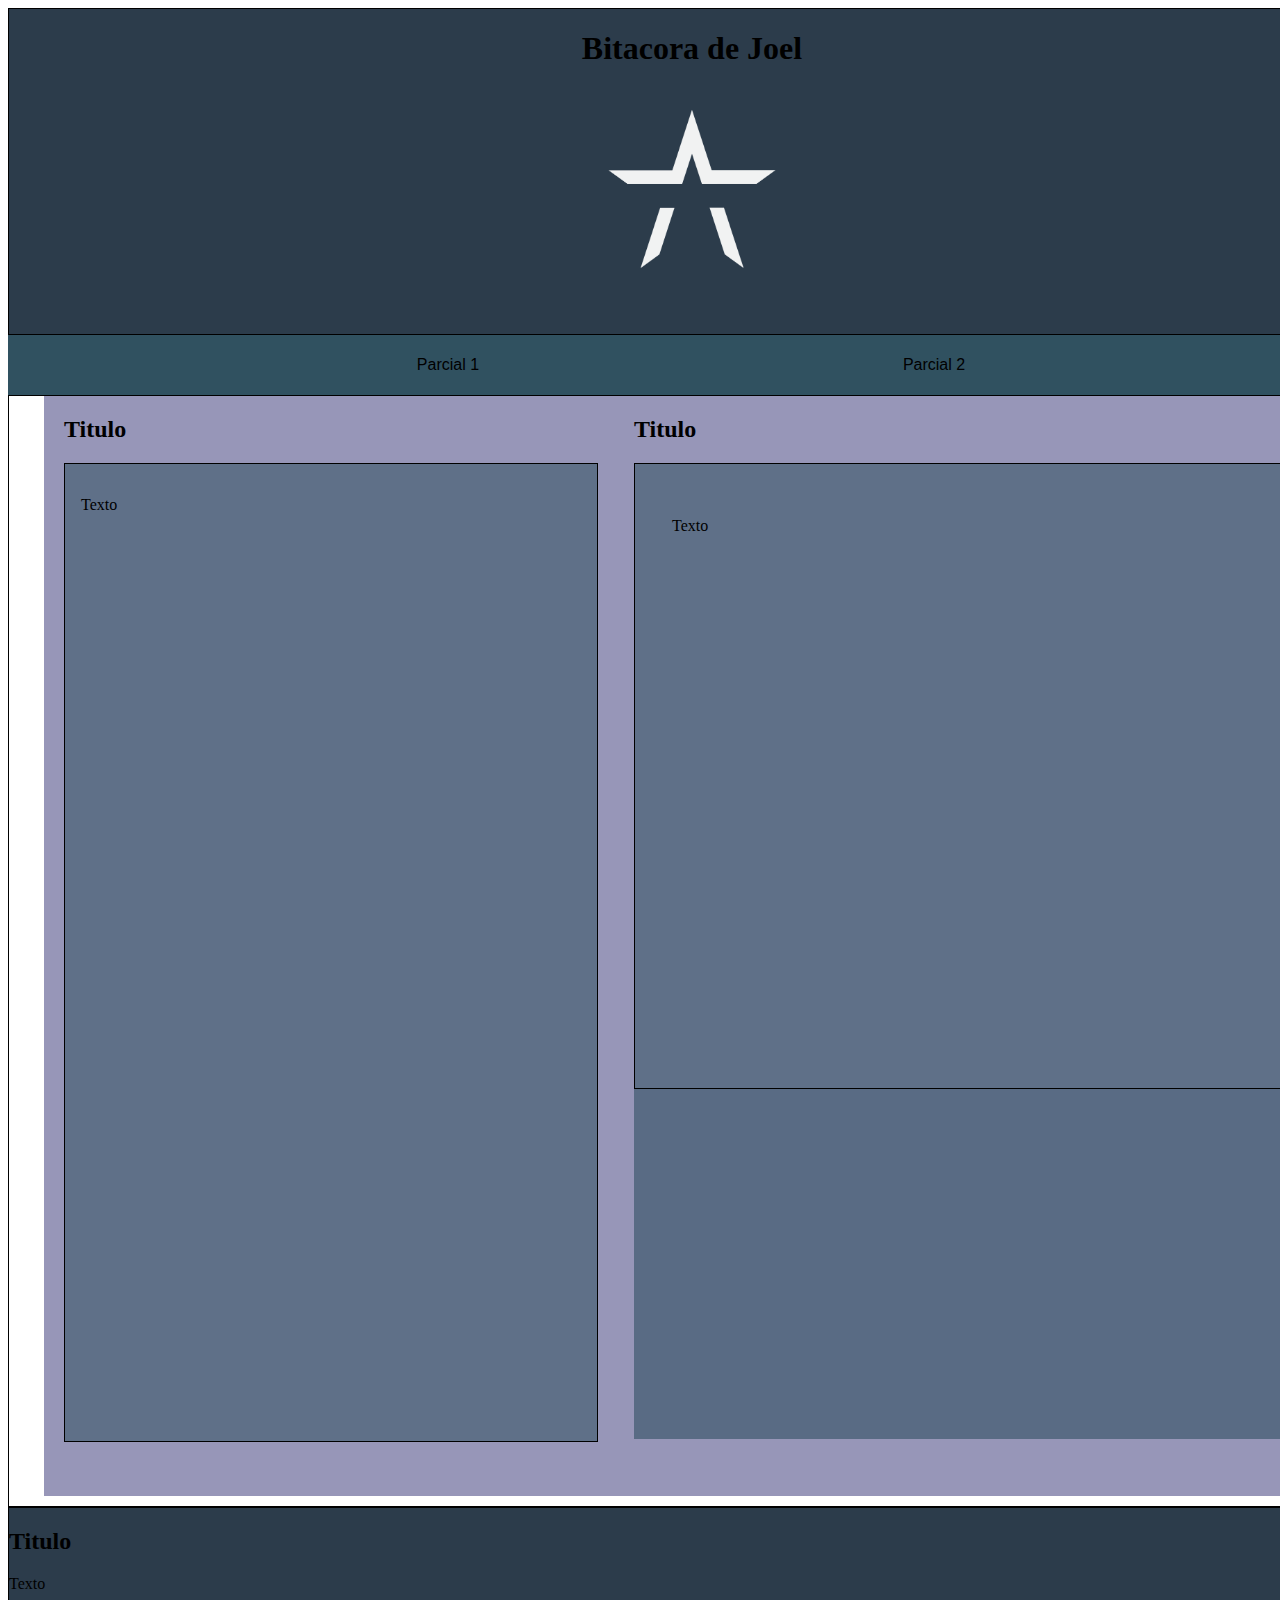
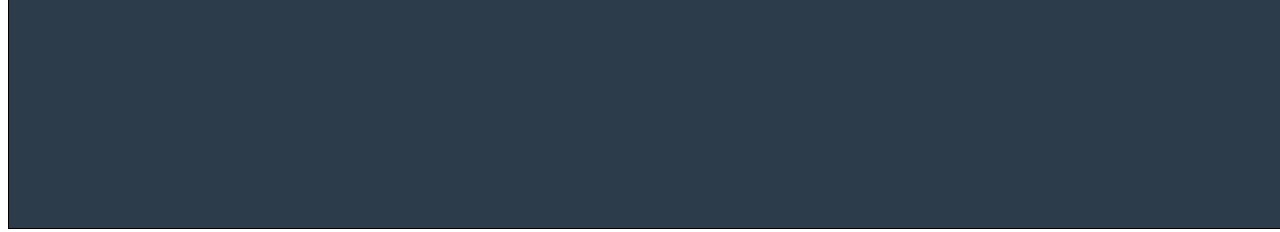
==== index.html @ 29a6c06b "Add files via upload" ====
<!DOCTYPE html>
<html lang="en">
<head>
    <meta charset="UTF-8">
    <meta name="viewport" content="width=device-width, initial-scale=1.0">
    <title>Document</title>
    <link rel="stylesheet" href="style.css">
</head>
<body>
    <main>
    <header>
        <div class="Logo">
            <h1>Bitacora de Joel</h1>
            <img src="Imagenes/hollowstar.png" height="200px" alt="">
        </div>
    </header>
    <nav>
        <a href="parcial1.html">Parcial 1</a>
        <a href="parcial2.html">Parcial 2</a>
    </nav>
    <section>
        <div class="Titulo1">
            <h2>Titulo</h2>
                <div class="Texto1">
                    <p>Texto</p>
                </div>
        </div>
        <div class="Titulo2">
            <h2>Titulo</h2>
                <div class="Texto2">
                    <p>Texto</p>
                </div>
                <div class="Imagen">
                    <img src="" alt="">
                </div>
        </div>
    </section>
    <footer>
        <div class="Titulo3">
            <h2>Titulo</h2>
                <div class="Texto3">
                    <p>Texto</p>
                </div>
        </div>
    </footer>    
    </main>
</body>
</html>
---- style.css ----
main {
    height: 1800px;
    width: 1366px;
    margin: 0 auto;
    background-color: rgba(48, 18, 44, 0);
}
header {
    width: 1366px;
    height: 325px;
    background-color: #2c3c4b;
    position: static;
    border: 1px solid; color: rgb(0, 0, 0);
}
.Logo {
    width: 1366px;
    height: 32px;
    text-align: center;
    position: relative;
}

nav {
    width: 1366px;
    height: 60px;
    background-color: #305160;
    display: flex;
    justify-content: space-evenly;
    align-items: center;
}

nav a {
    color: rgb(0, 0, 0);
    text-decoration: none; color: rgb(0, 0, 0); font-family: "Noto Sans JP", sans-serif;
    padding: 15px;
}

section {
    width: 1331px;
    height: 1110px;
    padding-left: 35px;
    border: 1px solid; color: black;
    background-image: url(https://upload.wikimedia.org/wikipedia/en/1/18/Starset_Vessels.jpg);
    background-repeat: no-repeat;
    background-size: cover;
    background-attachment: fixed;
}
.Titulo1 {
    height: 1100px;
    width: 550px;
    background-color: rgba(4, 2, 83, 0.417);
    float: left;
    padding-left: 20px;
}
.Texto1 {
    height: 945px;
    width: 500px;
    background-color: #3051608b;
    padding: 16px;
    border: 1px solid; color: black;
    margin-top: 20px;
}
.Titulo2 {
    height: 1100px;
    width: 700px;
    background-color: rgba(4, 2, 83, 0.417);
    float: left;
    padding-left: 20px;
    
}
.Texto2 {
    height: 550px;
    width: 600px;
    background-color: #3051608b;
    padding: 37px;
    border: 1px solid; color: black;
}
.Imagen {
    height: 350px;
    width: 600px;
    background-color: #2548588b;
    padding-left: 74px;
    text-align: center;
}
footer{
    width: 1366px;
    height: 325px;
}
.Titulo3 {
    width: 1366px;
    height: 320px;
    background-color: #2c3c4b;
    border: 1px solid; color: black;
}
.Texto3 {
    width: 1250px;
    height: 200px;
}
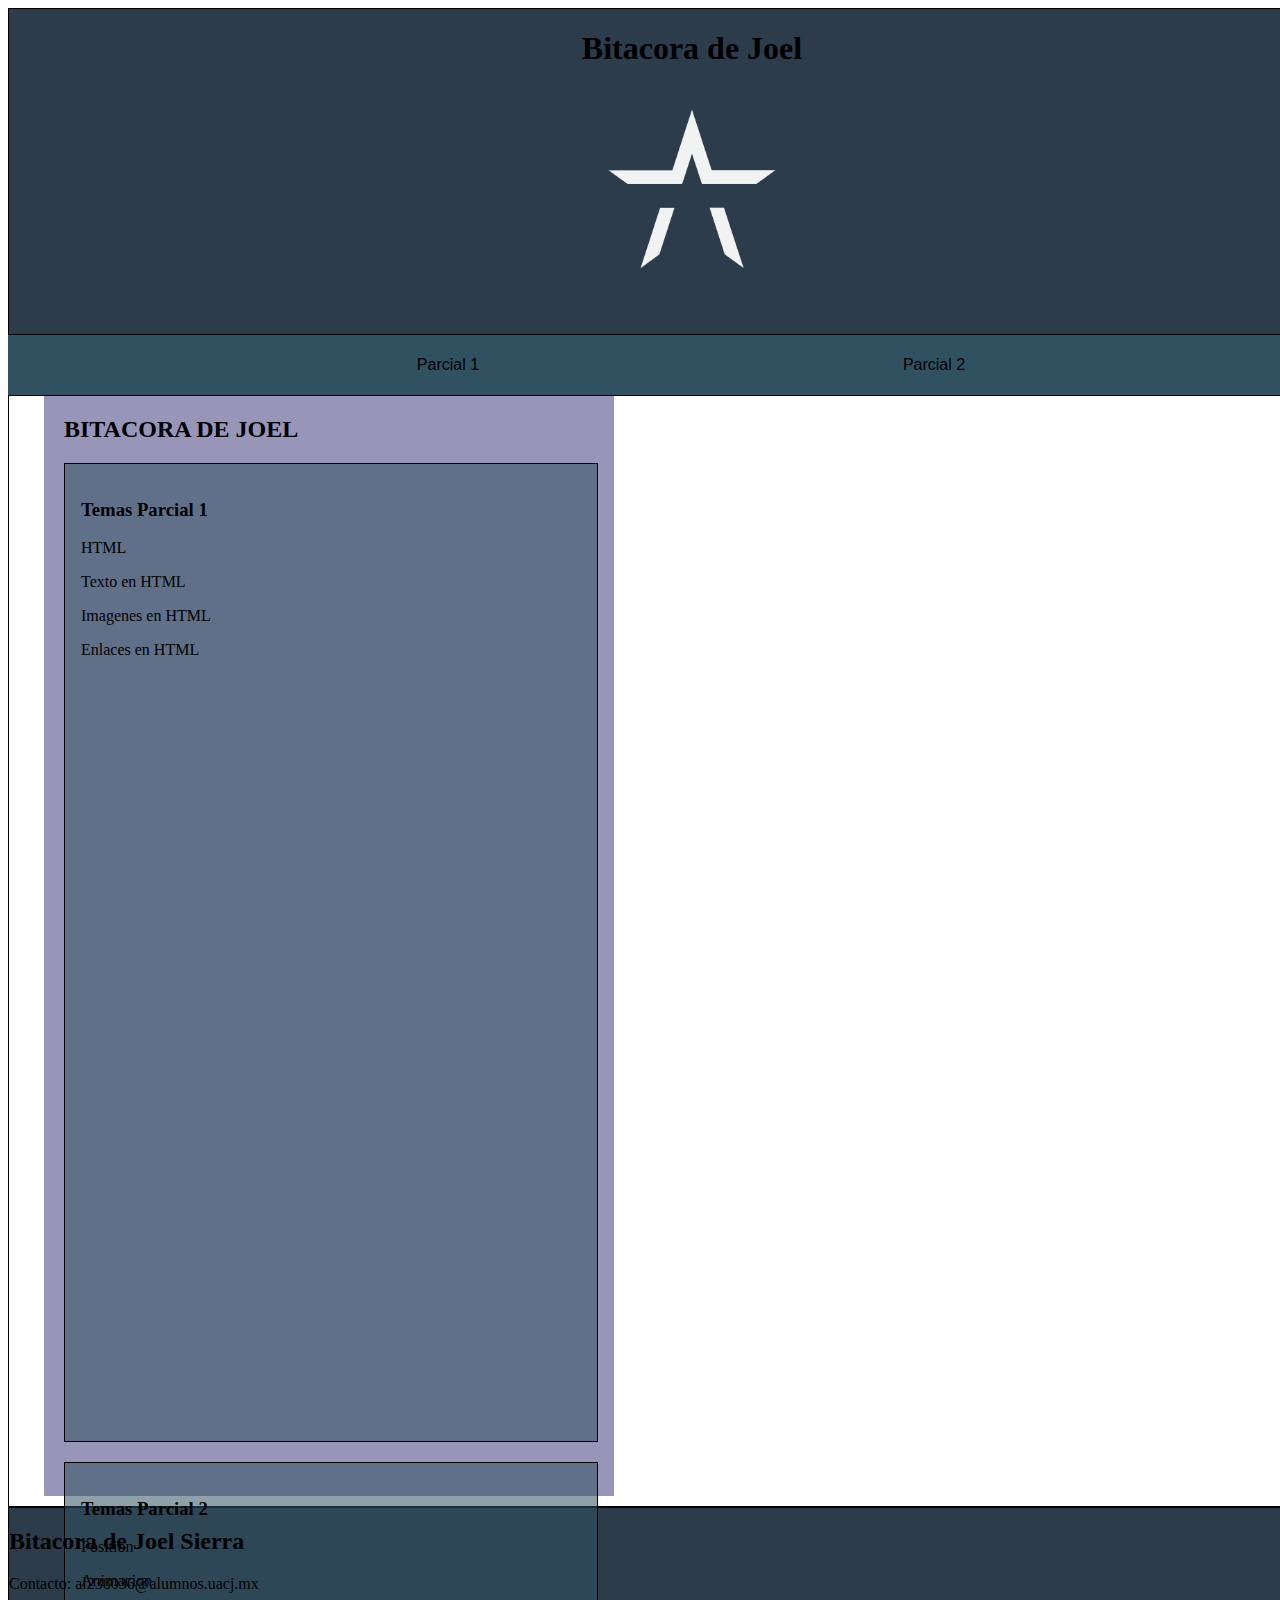
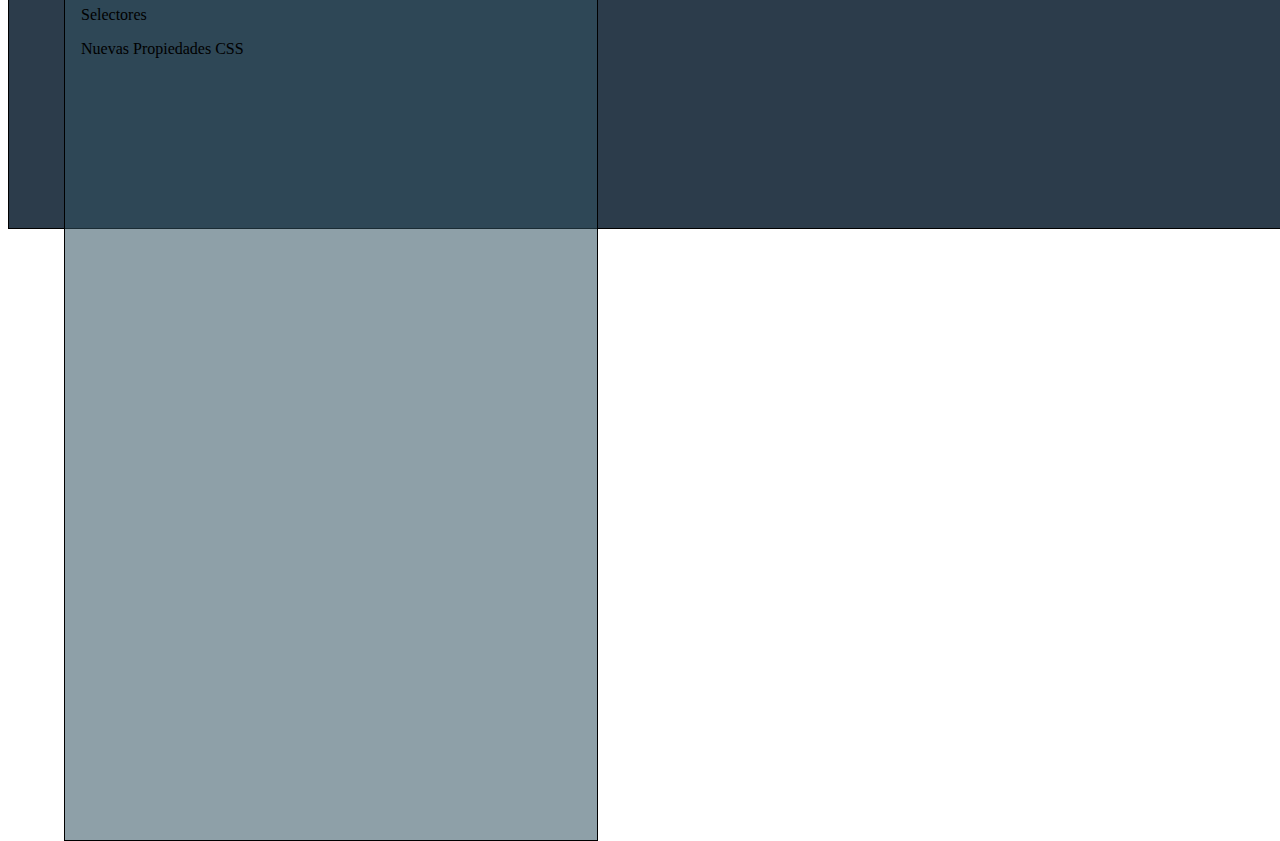
==== commit 3147ab54: "Add files via upload" ====
--- a/index.html
+++ b/index.html
@@ -20,26 +20,28 @@
     </nav>
     <section>
         <div class="Titulo1">
-            <h2>Titulo</h2>
+            <h2>BITACORA DE JOEL</h2>
                 <div class="Texto1">
-                    <p>Texto</p>
+                    <h3>Temas Parcial 1</h3>
+                    <p>HTML</p>
+                    <p>Texto en HTML</p>
+                    <p>Imagenes en HTML</p>
+                    <p>Enlaces en HTML</p>
                 </div>
-        </div>
-        <div class="Titulo2">
-            <h2>Titulo</h2>
-                <div class="Texto2">
-                    <p>Texto</p>
-                </div>
-                <div class="Imagen">
-                    <img src="" alt="">
+                <div class="Texto1">
+                    <h3>Temas Parcial 2</h3>
+                    <p>Position</p>
+                    <p>Animacion</p>
+                    <p>Selectores</p>
+                    <p>Nuevas Propiedades CSS</p>
                 </div>
         </div>
     </section>
     <footer>
         <div class="Titulo3">
-            <h2>Titulo</h2>
+            <h2>Bitacora de Joel Sierra</h2>
                 <div class="Texto3">
-                    <p>Texto</p>
+                    <p>Contacto: al238036@alumnos.uacj.mx</p>
                 </div>
         </div>
     </footer>    
